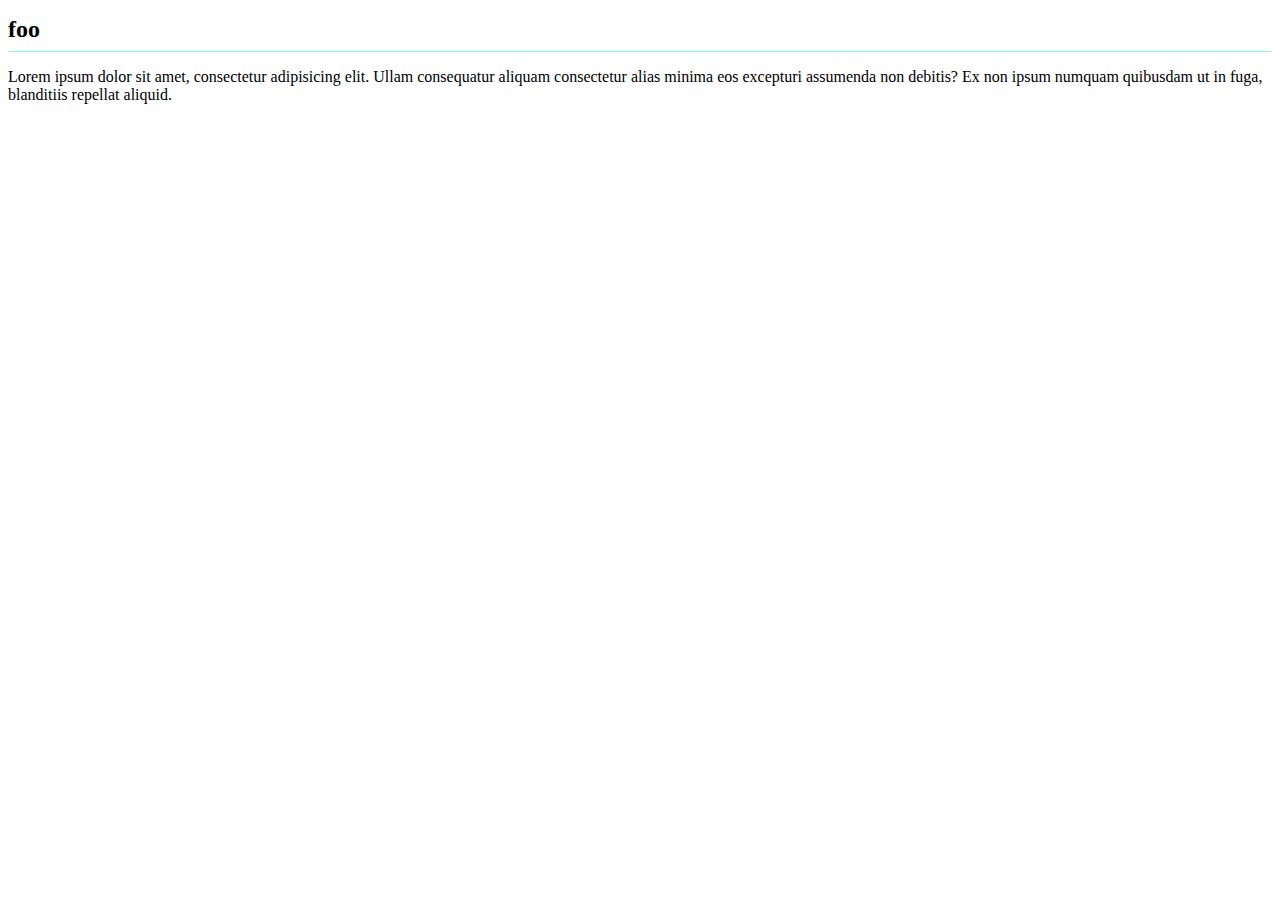
==== index.html @ 346371f0 "Add files via upload" ====
<!DOCTYPE html>
<html lang="ja">
<head>
  <meta charset="UTF-8">
  <meta name="viewport" content="width=device-width, initial-scale=1.0">
  <title>GitHub Pagesでウェブサイトを公開しよう</title>
  <link rel="stylesheet" href="css/styles.css">
</head>
<body>
  <h1>foo</h1>
  <p>Lorem ipsum dolor sit amet, consectetur adipisicing elit. Ullam consequatur aliquam consectetur alias minima eos excepturi assumenda non debitis? Ex non ipsum numquam quibusdam ut in fuga, blanditiis repellat aliquid.</p>
</body>
</html>
---- css/styles.css ----
@charset "utf-8";

h1 {
  font-size: 24px;
  padding-bottom: 8px;
  border-bottom: 1px solid aquamarine;
}
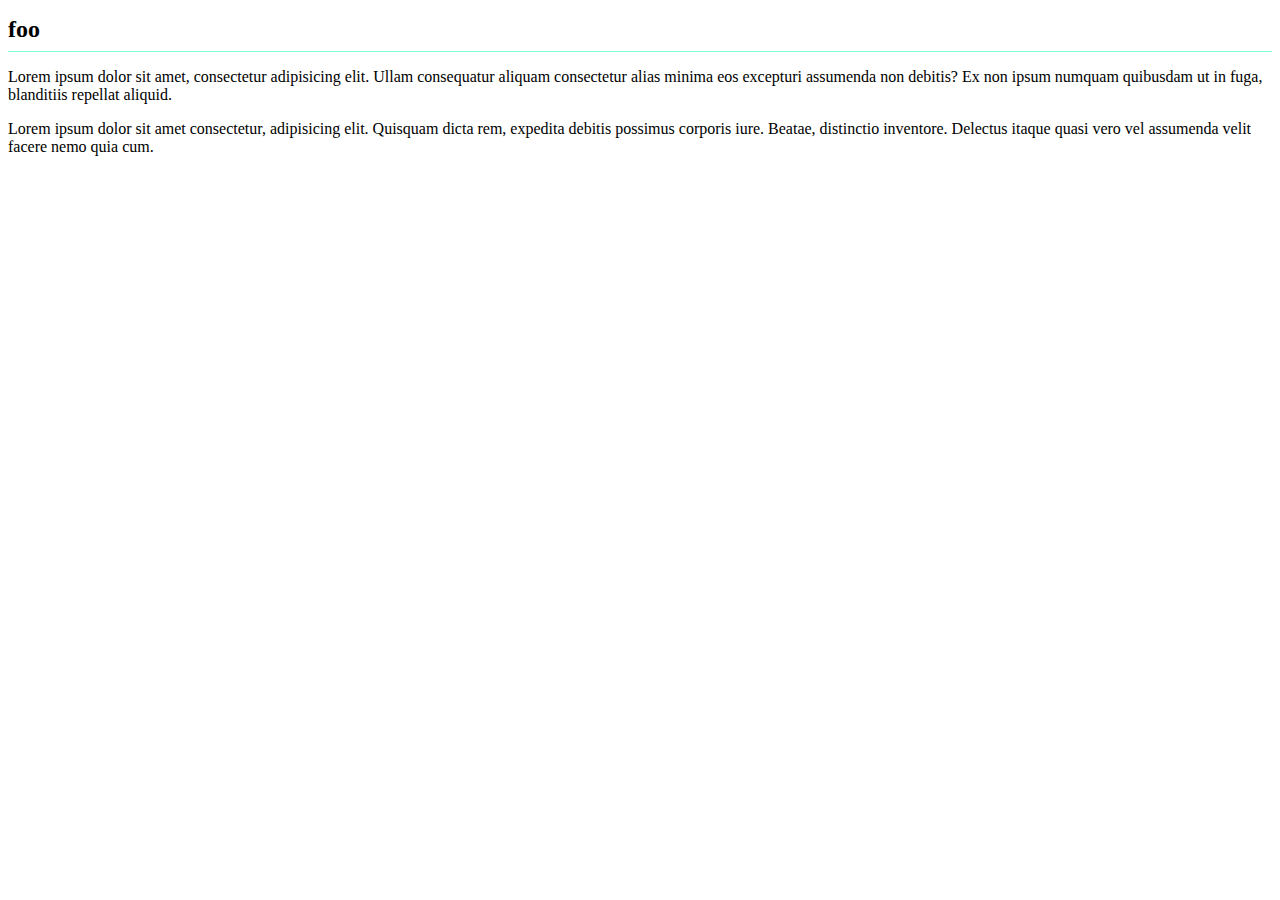
==== commit 9373c1bc: "test 2" ====
--- a/index.html
+++ b/index.html
@@ -1,13 +1,24 @@
 <!DOCTYPE html>
 <html lang="ja">
-<head>
-  <meta charset="UTF-8">
-  <meta name="viewport" content="width=device-width, initial-scale=1.0">
-  <title>GitHub Pagesでウェブサイトを公開しよう</title>
-  <link rel="stylesheet" href="css/styles.css">
-</head>
-<body>
-  <h1>foo</h1>
-  <p>Lorem ipsum dolor sit amet, consectetur adipisicing elit. Ullam consequatur aliquam consectetur alias minima eos excepturi assumenda non debitis? Ex non ipsum numquam quibusdam ut in fuga, blanditiis repellat aliquid.</p>
-</body>
-</html>+  <head>
+    <meta charset="UTF-8" />
+    <meta name="viewport" content="width=device-width, initial-scale=1.0" />
+    <title>GitHub Pagesでウェブサイトを公開しよう</title>
+    <link rel="stylesheet" href="css/styles.css" />
+  </head>
+  <body>
+    <h1>foo</h1>
+    <p>
+      Lorem ipsum dolor sit amet, consectetur adipisicing elit. Ullam
+      consequatur aliquam consectetur alias minima eos excepturi assumenda non
+      debitis? Ex non ipsum numquam quibusdam ut in fuga, blanditiis repellat
+      aliquid.
+    </p>
+    <p>
+      Lorem ipsum dolor sit amet consectetur, adipisicing elit. Quisquam dicta
+      rem, expedita debitis possimus corporis iure. Beatae, distinctio
+      inventore. Delectus itaque quasi vero vel assumenda velit facere nemo quia
+      cum.
+    </p>
+  </body>
+</html>
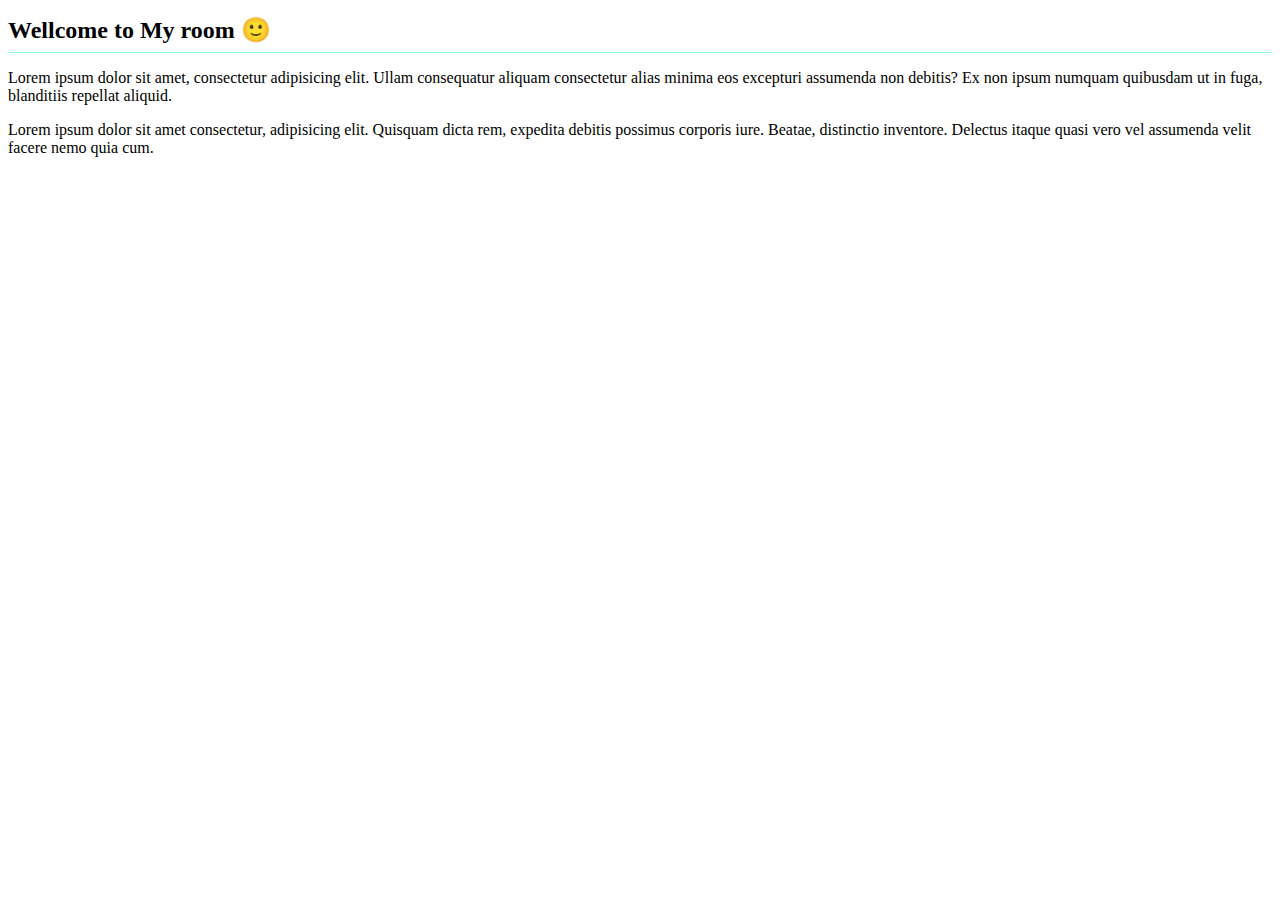
==== commit 5c28ac92: "work 1" ====
--- a/index.html
+++ b/index.html
@@ -3,11 +3,11 @@
   <head>
     <meta charset="UTF-8" />
     <meta name="viewport" content="width=device-width, initial-scale=1.0" />
-    <title>GitHub Pagesでウェブサイトを公開しよう</title>
+    <title>Welcome</title>
     <link rel="stylesheet" href="css/styles.css" />
   </head>
   <body>
-    <h1>foo</h1>
+    <h1>Wellcome to My room 🙂</h1>
     <p>
       Lorem ipsum dolor sit amet, consectetur adipisicing elit. Ullam
       consequatur aliquam consectetur alias minima eos excepturi assumenda non
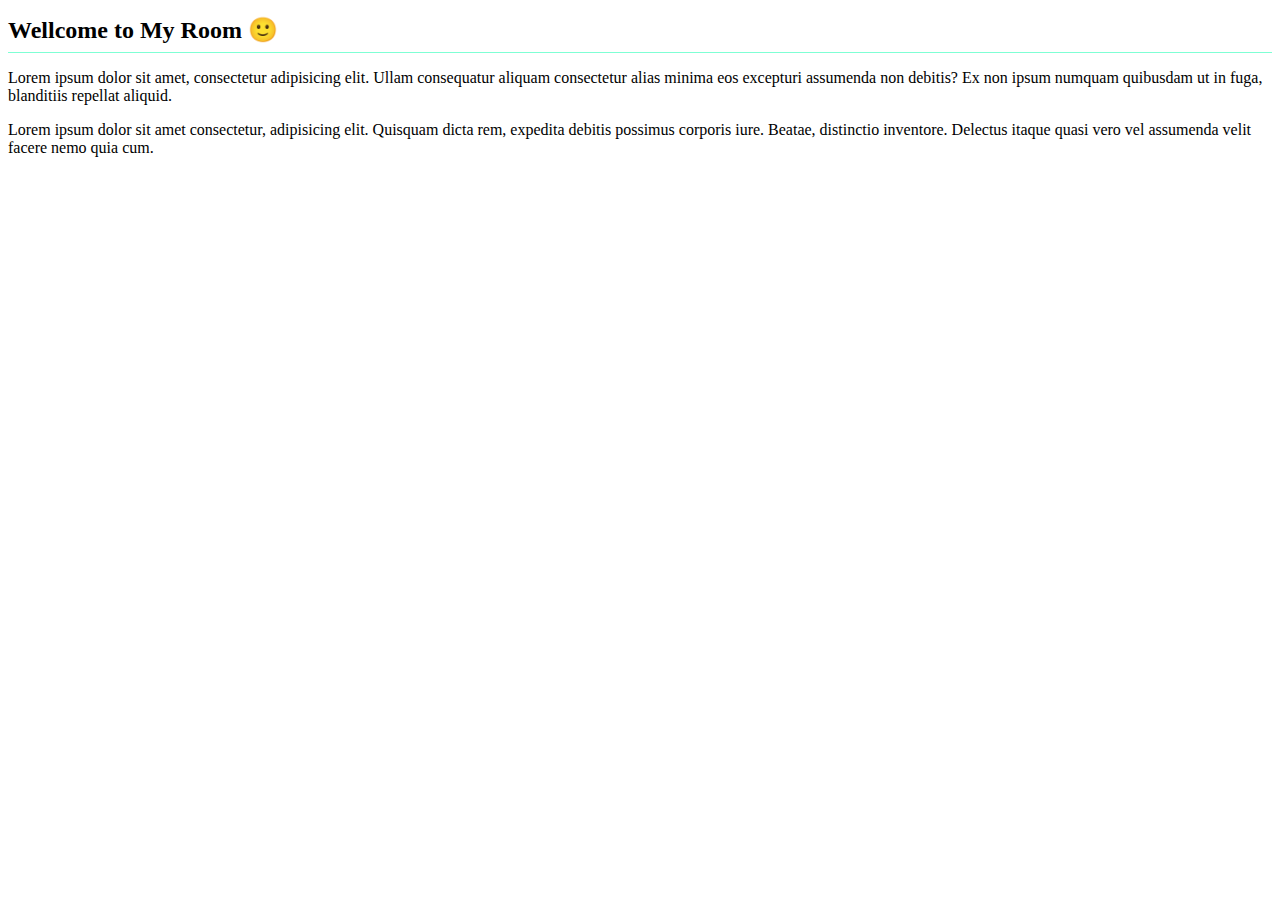
==== commit c03509d9: "work 2" ====
--- a/index.html
+++ b/index.html
@@ -7,7 +7,7 @@
     <link rel="stylesheet" href="css/styles.css" />
   </head>
   <body>
-    <h1>Wellcome to My room 🙂</h1>
+    <h1>Wellcome to My Room 🙂</h1>
     <p>
       Lorem ipsum dolor sit amet, consectetur adipisicing elit. Ullam
       consequatur aliquam consectetur alias minima eos excepturi assumenda non
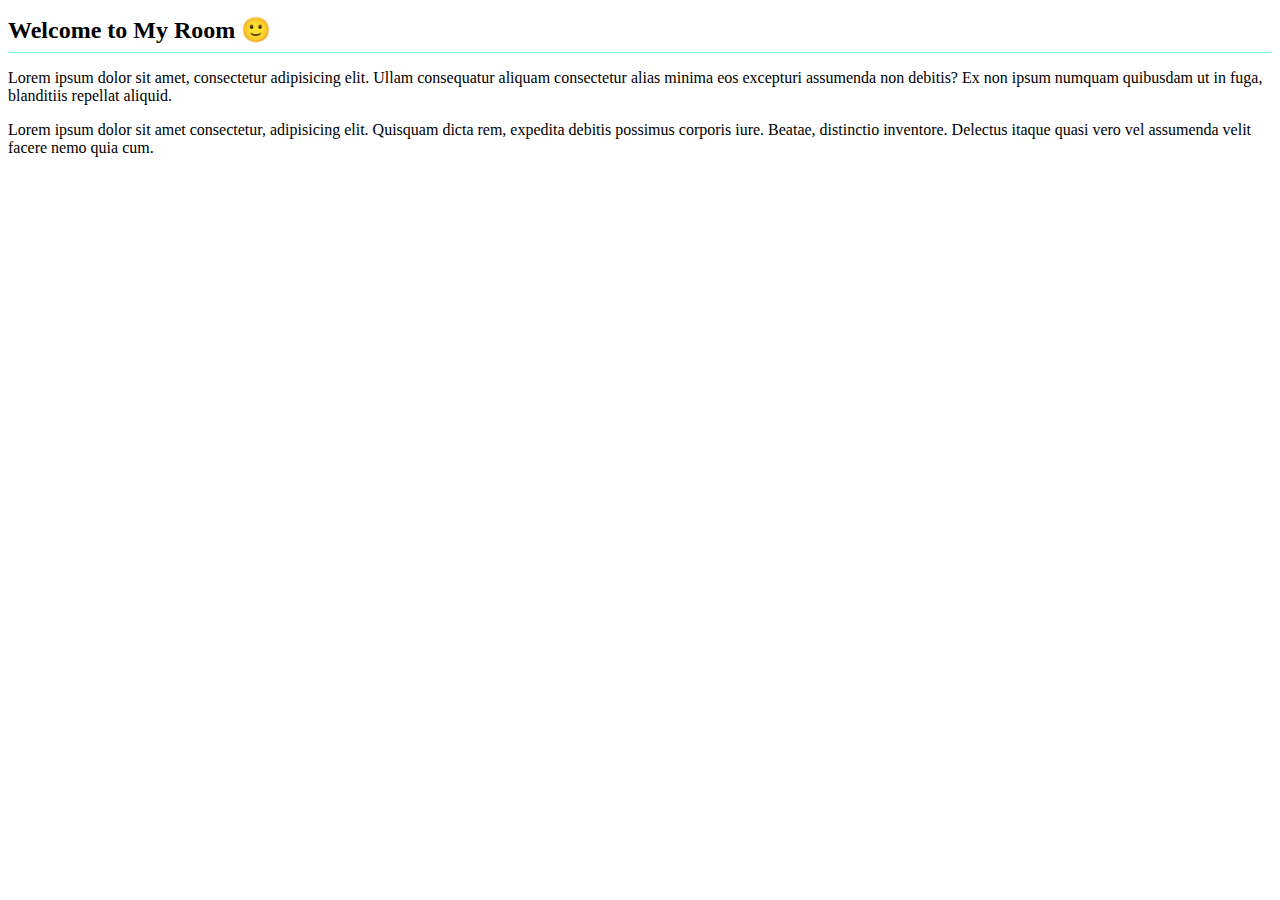
==== commit fbc10f5f: "work3" ====
--- a/index.html
+++ b/index.html
@@ -7,7 +7,7 @@
     <link rel="stylesheet" href="css/styles.css" />
   </head>
   <body>
-    <h1>Wellcome to My Room 🙂</h1>
+    <h1>Welcome to My Room 🙂</h1>
     <p>
       Lorem ipsum dolor sit amet, consectetur adipisicing elit. Ullam
       consequatur aliquam consectetur alias minima eos excepturi assumenda non
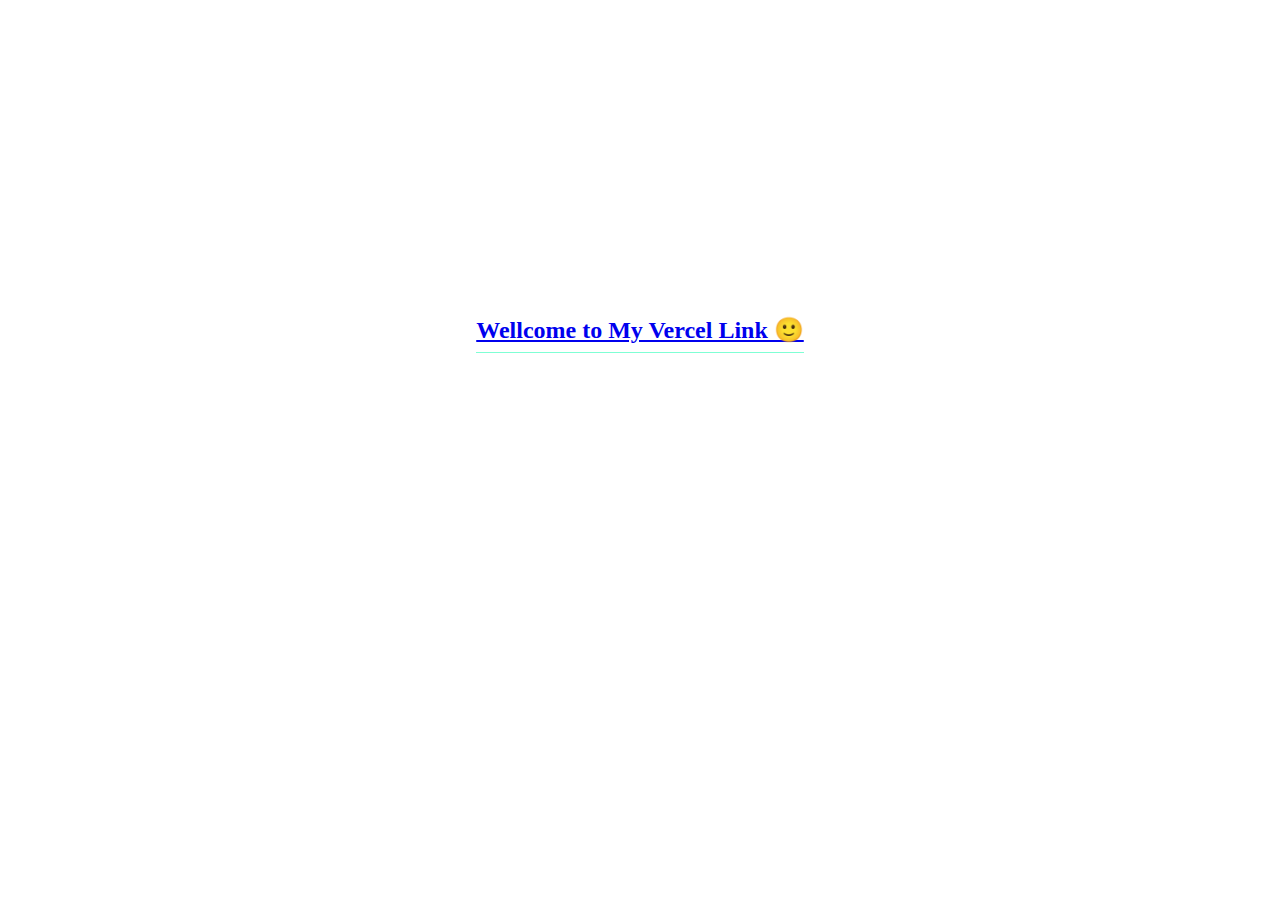
==== commit 2f745c8c: "wip:" ====
--- a/index.html
+++ b/index.html
@@ -7,18 +7,12 @@
     <link rel="stylesheet" href="css/styles.css" />
   </head>
   <body>
-    <h1>Welcome to My Room 🙂</h1>
-    <p>
-      Lorem ipsum dolor sit amet, consectetur adipisicing elit. Ullam
-      consequatur aliquam consectetur alias minima eos excepturi assumenda non
-      debitis? Ex non ipsum numquam quibusdam ut in fuga, blanditiis repellat
-      aliquid.
-    </p>
-    <p>
-      Lorem ipsum dolor sit amet consectetur, adipisicing elit. Quisquam dicta
-      rem, expedita debitis possimus corporis iure. Beatae, distinctio
-      inventore. Delectus itaque quasi vero vel assumenda velit facere nemo quia
-      cum.
-    </p>
+    <div>
+      <h1>
+        <a href="https://tora-next-js.vercel.app/"
+          >Wellcome to My Vercel Link 🙂</a
+        >
+      </h1>
+    </div>
   </body>
 </html>
--- a/css/styles.css
+++ b/css/styles.css
@@ -1,7 +1,15 @@
 @charset "utf-8";
+
+body {
+  display: flex;
+  align-items: center;
+  justify-content: center;
+  margin-top: 300px;
+}
 
 h1 {
   font-size: 24px;
   padding-bottom: 8px;
   border-bottom: 1px solid aquamarine;
-}+}
+
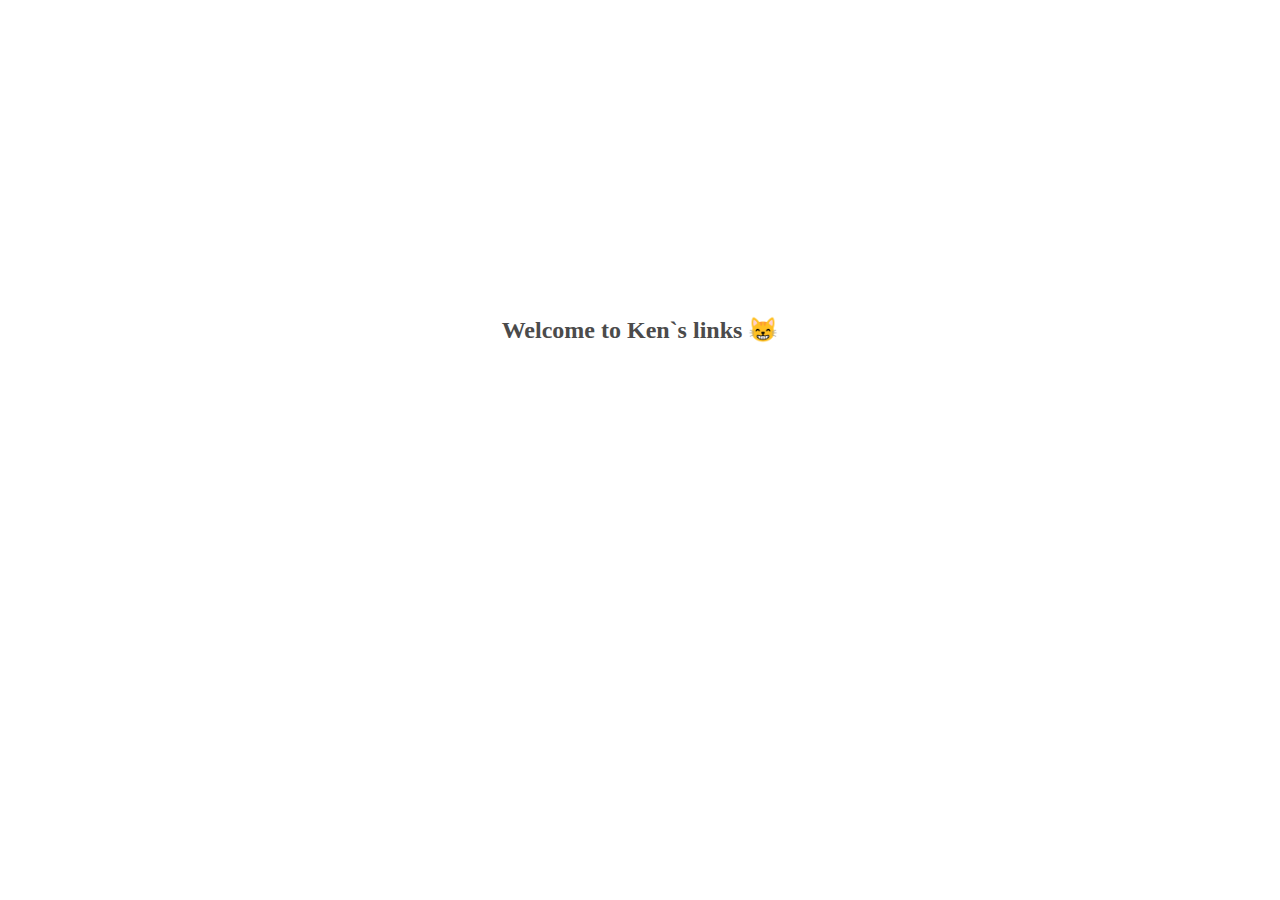
==== commit a09296cb: "💡 Change link url." ====
--- a/index.html
+++ b/index.html
@@ -9,9 +9,7 @@
   <body>
     <div>
       <h1>
-        <a href="https://tora-next-js.vercel.app/"
-          >Wellcome to My Vercel Link 🙂</a
-        >
+        <a href="https://link-app-pink.vercel.app/">Welcome to Ken`s links 😸</a>
       </h1>
     </div>
   </body>
--- a/css/styles.css
+++ b/css/styles.css
@@ -1,15 +1,42 @@
 @charset "utf-8";
 
+/* スマホ用のCSSはメディアクエリの外に記述する */
 body {
   display: flex;
   align-items: center;
   justify-content: center;
-  margin-top: 300px;
+  margin-top: 100px;
 }
 
 h1 {
-  font-size: 24px;
+  font-size: 18px;
   padding-bottom: 8px;
-  border-bottom: 1px solid aquamarine;
 }
 
+a {
+  color: rgb(75, 75, 75);
+  text-decoration: none;
+}
+
+a:hover {
+  border-bottom: 1px solid rgb(175, 175, 175);
+  padding-bottom: 5px;
+}
+
+@media screen and (min-width: 481px) {
+  /* 481px以上に適用されるCSS（タブレット用） */
+  body {
+    margin-top: 150px;
+  }
+
+  h1 {
+    font-size: 24px;
+    padding-bottom: 8px;
+  }
+}
+@media screen and (min-width: 960px) {
+  /* 960px以上に適用されるCSS（PC用） */
+  body {
+    margin-top: 300px;
+  }
+}
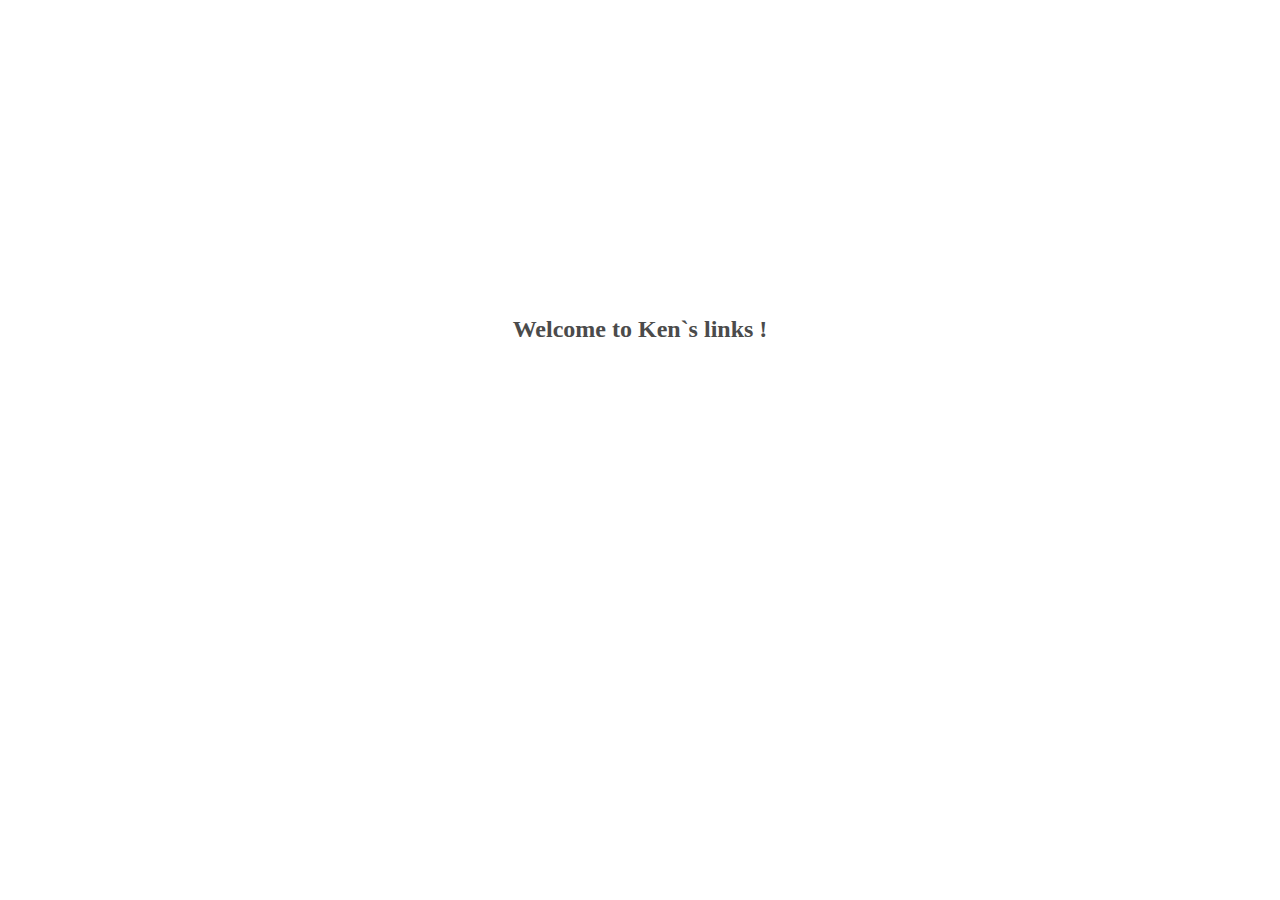
==== commit ebabb7cf: "✨ Add new link addres" ====
--- a/index.html
+++ b/index.html
@@ -9,7 +9,7 @@
   <body>
     <div>
       <h1>
-        <a href="https://link-app-pink.vercel.app/">Welcome to Ken`s links 😸</a>
+        <a href="https://link-app-3.vercel.app/">Welcome to Ken`s links !</a>
       </h1>
     </div>
   </body>
